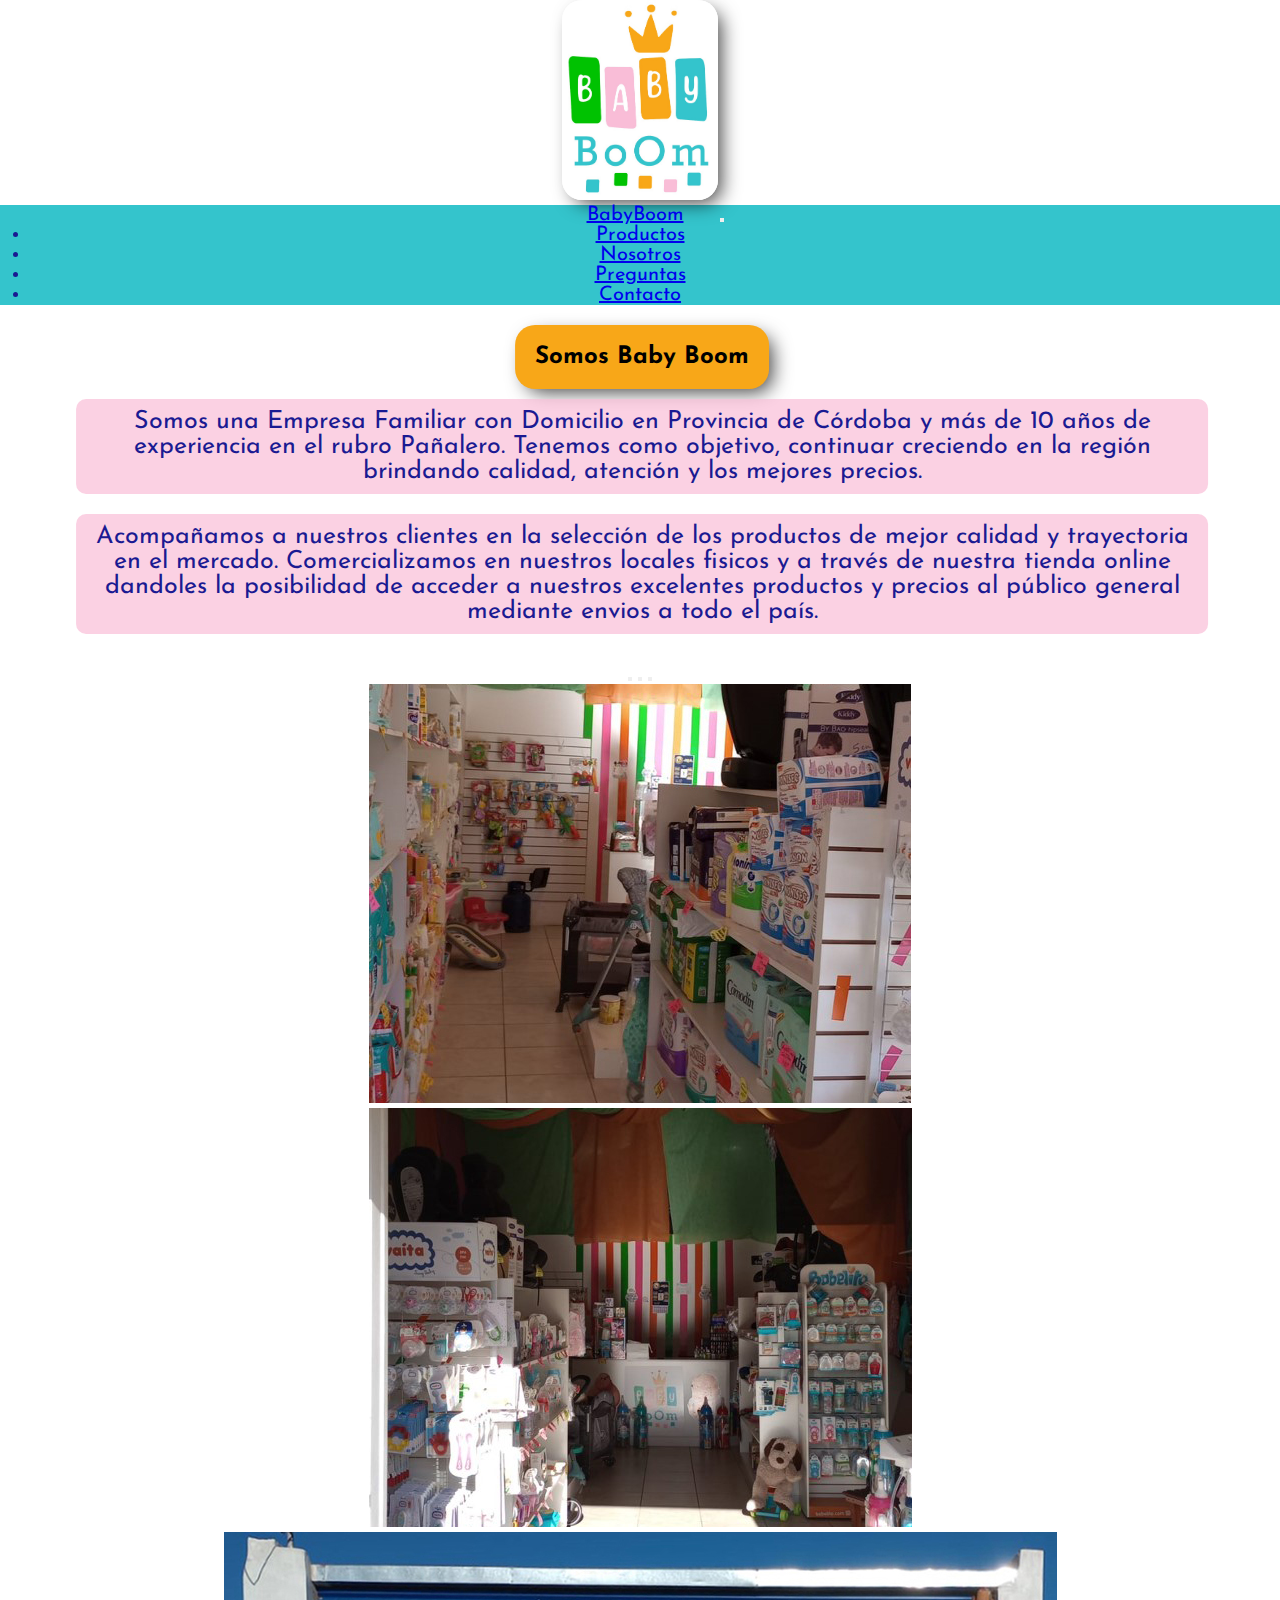
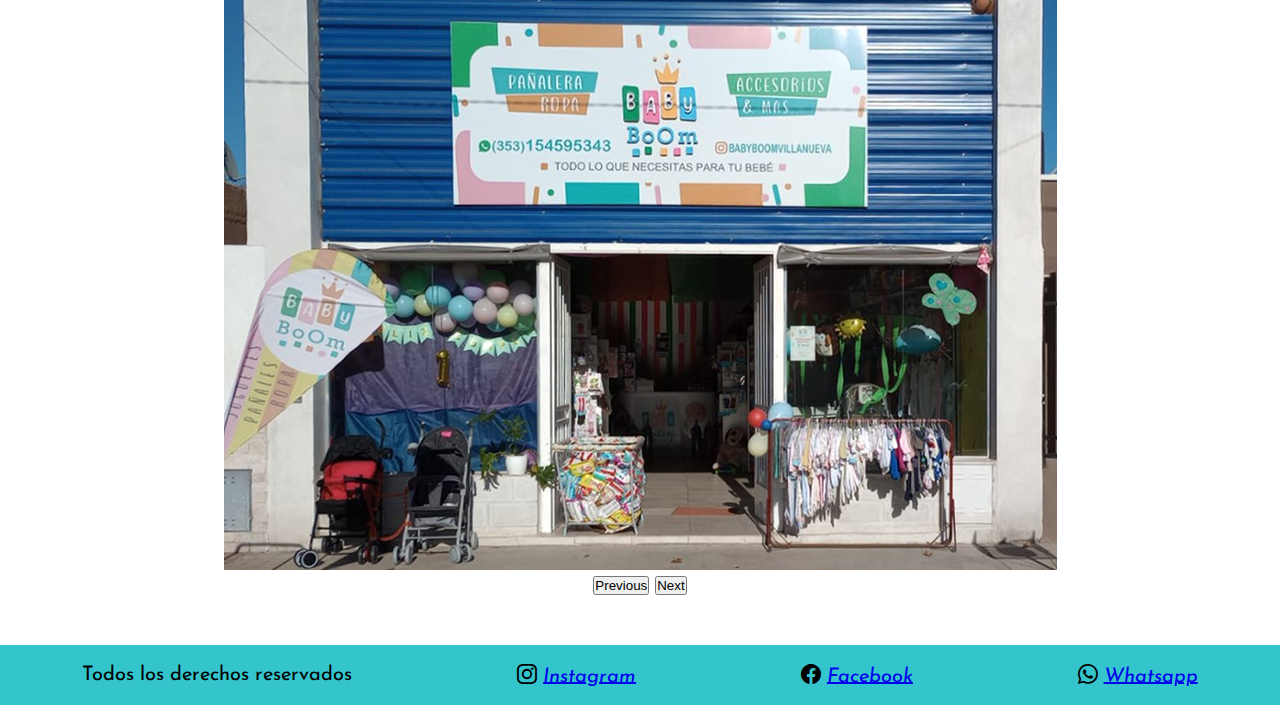
==== pages/about.html @ f5ceb24e "first commit" ====
<!DOCTYPE html>
<html lang="en">

<head>
    <meta charset="UTF-8">
    <meta http-equiv="X-UA-Compatible" content="IE=edge">
    <meta name="viewport" content="width=device-width, initial-scale=1.0">

    <!-- Kaywords y descripción -->
    <meta name="keywords" content="pañalera, villa nueva, villa maría, córdoba centro, experiencia, confiabilidad">
    <meta name="description" content="Baby boom, conocenos, tenemos años de experiencia en el rubro maternal">

    <!-- Fuentes de google -->
    <link rel="preconnect" href="https://fonts.googleapis.com">
    <link rel="preconnect" href="https://fonts.gstatic.com" crossorigin>
    <link href="https://fonts.googleapis.com/css2?family=Josefin+Sans:wght@300&family=Lato:ital,wght@1,100&display=swap"
        rel="stylesheet">
    
    <!-- Animación -->
    <link rel="stylesheet" href="https://cdnjs.cloudflare.com/ajax/libs/animate.css/4.1.1/animate.min.css" />

    <!-- Íconos de bootstrap -->
    <link rel="stylesheet" href="https://cdn.jsdelivr.net/npm/bootstrap-icons@1.8.3/font/bootstrap-icons.css">

    <!-- Estilo de boostrap -->
    <link href="https://cdn.jsdelivr.net/npm/bootstrap@5.2.0/dist/css/bootstrap.min.css" rel="stylesheet" integrity="sha384-gH2yIJqKdNHPEq0n4Mqa/HGKIhSkIHeL5AyhkYV8i59U5AR6csBvApHHNl/vI1Bx" crossorigin="anonymous">

    <!-- Mi hoja de estilo -->
    <link rel="stylesheet" href="../css/styles.css">

    <!-- Favicon -->
    <link rel="icon" href="../images/favicon.png">

    <!-- Título -->
    <title>Baby Boom - Conocenos más</title>
</head>

<body>
    <header class="logo-principal">
        <h1>Baby Boom pañalera - Villa Nueva</h1>
        <img src="../images/logo.jpg" alt="BabyBoom" class="animate__animated animate__bounce">
        <p>Bienvenidos a nustro sitio oficial, donde podrás encontrar toda la variedad de productos y servicios que
            brindamos</p>
    </header>

<!-- Navbar -->
    <nav class="navbar navbar-expand-lg bg-info">
        <div class="container-fluid">
            <a class="navbar-brand" href="../index.html">BabyBoom</a>
            <button class="navbar-toggler" type="button" data-bs-toggle="collapse"
                data-bs-target="#navbarSupportedContent" aria-controls="navbarSupportedContent" aria-expanded="false"
                aria-label="Toggle navigation">
                <span class="navbar-toggler-icon"></span>
            </button>
            <div class="collapse navbar-collapse" id="navbarSupportedContent">
                <ul class="navbar-nav me-auto mb-2 mb-lg-0">
                    <li class="nav-item">
                        <a class="nav-link" href="./products.html">Productos</a>
                    </li>
                    <li class="nav-item">
                        <a class="nav-link" href="./about.html">Nosotros</a>
                    </li>
                    <li class="nav-item">
                        <a class="nav-link" href="./faq.html">Preguntas</a>
                    </li>
                    <li class="nav-item">
                        <a class="nav-link" href="./contact.html">Contacto</a>
                    </li>
                </ul>
            </div>
        </div>
    </nav>

    <main>
        <!-- Desarrollar bien este texto -->
        <div class="nosotros">
            <h3>Somos Baby Boom</h3>
            <p>Somos una Empresa Familiar con Domicilio en Provincia de Córdoba y más de 10 años de experiencia en el
                rubro Pañalero. Tenemos como objetivo, continuar creciendo en la región brindando calidad, atención y
                los mejores precios.</p>
            <p>Acompañamos a nuestros clientes en la selección de los productos de mejor calidad y trayectoria en el
                mercado. Comercializamos en nuestros locales fisicos y a través de nuestra tienda online dandoles la
                posibilidad de acceder a nuestros excelentes productos y precios al público general mediante envios a
                todo el país.</p>
        </div>

        <!-- Carrousel -->
        <div id="carouselExampleIndicators" class="carousel slide" data-bs-ride="true">
            <div class="carousel-indicators">
                <button type="button" data-bs-target="#carouselExampleIndicators" data-bs-slide-to="0" class="active"
                    aria-current="true" aria-label="Slide 1"></button>
                <button type="button" data-bs-target="#carouselExampleIndicators" data-bs-slide-to="1"
                    aria-label="Slide 2"></button>
                <button type="button" data-bs-target="#carouselExampleIndicators" data-bs-slide-to="2"
                    aria-label="Slide 3"></button>
            </div>
            <div class="carousel-inner">
                <div class="carousel-item active">
                    <img src="../images/local-3b.jpeg" class="d-block w-100" alt="Local 3">
                </div>
                <div class="carousel-item">
                    <img src="../images/local-4b.jpeg" class="d-block w-100" alt="Local 4">
                </div>
                <div class="carousel-item">
                    <img src="../images/local-5b.jpg" class="d-block w-100" alt="Local 5">
                </div>
            </div>
            <button class="carousel-control-prev" type="button" data-bs-target="#carouselExampleIndicators"
                data-bs-slide="prev">
                <span class="carousel-control-prev-icon" aria-hidden="true"></span>
                <span class="visually-hidden">Previous</span>
            </button>
            <button class="carousel-control-next" type="button" data-bs-target="#carouselExampleIndicators"
                data-bs-slide="next">
                <span class="carousel-control-next-icon" aria-hidden="true"></span>
                <span class="visually-hidden">Next</span>
            </button>
        </div>

    </main>

    <footer>
        <div>
            <p>Todos los derechos reservados</p>
            <i class="bi bi-instagram">
                <a href="https://www.instagram.com/babyboomvillanueva/" target="_blank">Instagram</a>
            </i>
            <i class="bi bi-facebook">
                <a href="https://www.facebook.com/babyboomvm" target="_blank">Facebook</a>
            </i>
            <i class="bi bi-whatsapp">
                <a href="https://api.whatsapp.com/send?phone=+5491100000000" target="_blank">Whatsapp</a>
            </i>
        </div>
    </footer>

    <!-- Script de bootstrap -->
    <script src="https://cdn.jsdelivr.net/npm/@popperjs/core@2.11.5/dist/umd/popper.min.js"
        integrity="sha384-Xe+8cL9oJa6tN/veChSP7q+mnSPaj5Bcu9mPX5F5xIGE0DVittaqT5lorf0EI7Vk"
        crossorigin="anonymous"></script>
    <script src="https://cdn.jsdelivr.net/npm/bootstrap@5.2.0/dist/js/bootstrap.min.js"
        integrity="sha384-ODmDIVzN+pFdexxHEHFBQH3/9/vQ9uori45z4JjnFsRydbmQbmL5t1tQ0culUzyK"
        crossorigin="anonymous"></script>
</body>

</html>
---- css/styles.css ----
@charset "UTF-8";
* {
  padding: 0;
  margin: 0;
  box-sizing: border-box; }

html {
  scroll-behavior: smooth; }

body {
  font-family: 'Josefin Sans', sans-serif;
  background-color: #ffffff;
  text-align: center;
  color: #1a1a92;
  font-size: 20px; }

/*Header*/
.logo-principal {
  font-size: 20px;
  color: #34c4cc; }
  .logo-principal img {
    height: 200px;
    width: auto;
    border-radius: 20px;
    box-shadow: 7px 7px 19px -4px rgba(0, 0, 0, 0.75);
    -webkit-box-shadow: 7px 7px 19px -4px rgba(0, 0, 0, 0.75);
    -moz-box-shadow: 7px 7px 19px -4px rgba(0, 0, 0, 0.75); }
  .logo-principal h1 {
    display: none;
    visibility: hidden; }
  .logo-principal p {
    display: none;
    visibility: hidden; }

/*Navegador*/
.navbar {
  background-color: #34c4cc; }
  .navbar div a {
    margin-left: 30px;
    margin-right: 30px;
    font-size: 20px; }

.navbar li:hover {
  transform: scale(1.2); }

.navbar-nav > li {
  margin-left: 30px;
  margin-right: 30px;
  font-size: 20px; }

.navbar-brand:hover {
  transform: scale(1.2); }

/*Main del Index*/
.local img {
  width: 100%;
  height: 80vh;
  object-fit: cover;
  position: relative; }

.local p {
  color: #ffffff;
  font-size: 25px;
  font-weight: bold;
  text-align: center;
  position: relative;
  width: 80vw;
  bottom: 160px;
  left: 50%;
  transform: translateX(-50%);
  background-color: rgba(0, 0, 0, 0.553);
  border-radius: 15px;
  padding: 15px; }

/*Galería*/
.galeria {
  width: 90%;
  transform: translateX(5%);
  margin-top: 10px;
  display: grid;
  grid-template-columns: repeat(4, 1fr);
  grid-auto-rows: 300px;
  gap: 15px; }
  .galeria div img {
    width: 100%;
    height: 100%;
    object-fit: cover;
    box-shadow: 7px 7px 19px -4px rgba(0, 0, 0, 0.75);
    -webkit-box-shadow: 7px 7px 19px -4px rgba(0, 0, 0, 0.75);
    -moz-box-shadow: 7px 7px 19px -4px rgba(0, 0, 0, 0.75);
    border-radius: 10px; }

.categoria {
  position: relative; }
  .categoria:hover {
    transform: scale(1.05, 1.05); }
  .categoria h3 {
    position: absolute;
    bottom: 0;
    background-color: #34c4cc;
    border-radius: 0 0 10px 10px;
    width: 100%;
    padding: 5px;
    color: white; }

/*Parte de pagos y envios del index*/
.img-pago {
  width: 100%;
  margin-top: 80px; }

.contenedor {
  width: 100%;
  display: flex;
  justify-content: space-evenly;
  margin-top: 15px; }

.pago {
  width: 500px;
  height: 350px;
  position: relative; }
  .pago img {
    width: 100%;
    height: 100%;
    border-radius: 10px; }
  .pago p {
    position: absolute;
    top: 0;
    right: 0;
    background-color: rgba(255, 255, 255, 0.553);
    color: black;
    font-size: 20px;
    padding: 10px;
    border-radius: 0 10px 0 0; }

/* Main de about.html */
.nosotros {
  display: flex;
  width: 90%;
  flex-flow: column;
  align-items: center;
  justify-content: center;
  transform: translateX(4%);
  margin: 20px; }
  .nosotros h3 {
    color: #000000;
    font-size: 1.5rem;
    font-weight: bold;
    text-align: center;
    background-color: #f8a718;
    box-shadow: 7px 7px 19px -4px rgba(0, 0, 0, 0.75);
    -webkit-box-shadow: 7px 7px 19px -4px rgba(0, 0, 0, 0.75);
    -moz-box-shadow: 7px 7px 19px -4px rgba(0, 0, 0, 0.75);
    border-radius: 20px;
    padding: 20px; }
  .nosotros p {
    font-size: 25px;
    text-align: center;
    background-color: rgba(249, 189, 215, 0.7);
    padding: 10px;
    margin: 10px;
    border-radius: 10px; }

.fotos {
  width: 90vw;
  display: flex;
  align-items: center;
  justify-content: space-evenly;
  transform: translateX(6%); }
  .fotos img {
    height: 500px;
    border-radius: 10px;
    box-shadow: 7px 7px 19px -4px rgba(0, 0, 0, 0.75);
    -webkit-box-shadow: 7px 7px 19px -4px rgba(0, 0, 0, 0.75);
    -moz-box-shadow: 7px 7px 19px -4px rgba(0, 0, 0, 0.75); }

/* Main de faq.html */
.pregunta {
  display: flex;
  width: 100%;
  flex-flow: column;
  align-items: center;
  justify-content: space-between;
  margin: 20px; }
  .pregunta h3 {
    font-size: 25px;
    font-weight: bold;
    text-align: center;
    background-color: #f9bdd7;
    border-radius: 10px;
    padding: 10px;
    margin: 10px; }
  .pregunta p {
    color: #000000;
    font-size: 15px;
    text-align: center;
    padding: 10px;
    margin: 10px; }

/* Ubicación de contact.html */
#contact-main {
  width: 98%;
  display: grid;
  grid-template-areas: "contacto ubicacion"; }

.contacto-gral {
  grid-area: contacto; }

.ubicacion {
  grid-area: ubicacion; }

/* Formulario de contact.html */
/*Mixin*/
.form {
  display: flex;
  width: 100%;
  height: 100%;
  flex-flow: column;
  align-items: center;
  justify-content: space-between;
  margin: 20px; }

#form1 {
  background-color: rgba(52, 196, 204, 0.158);
  border-radius: 10px;
  padding: 0;
  margin: 0;
  height: 100%; }
  #form1 span {
    display: inline-block;
    margin: 10px; }
  #form1 div {
    display: block;
    margin: 10px; }

.rosa {
  font-size: 25px;
  font-weight: bold;
  text-align: center;
  background-color: #f9bdd7;
  border-radius: 15px;
  padding: 10px;
  margin: 10px; }

.contact {
  display: flex;
  width: 100%;
  height: 100%;
  flex-flow: column;
  align-items: center;
  justify-content: space-between;
  margin: 20px; }
  .contact iframe {
    width: 80%;
    height: 50%;
    object-fit: cover;
    border-radius: 10px 10px 0 0;
    padding: 0;
    margin: 0 10px; }
  .contact ul {
    font-size: 25px;
    height: 50%;
    width: 80%;
    background-color: #e5e5e5;
    display: flex;
    flex-direction: column;
    justify-content: space-around;
    list-style: none;
    border-radius: 10px 10px 0 0;
    padding: 0;
    margin: 0 10px; }

/*Tabla de talles*/
.talles h3 {
  padding: 10px; }

.tabla-talles {
  width: 50%;
  border: 5px solid #f8a718;
  transform: translateX(50%); }

/* MAPA */
.btn-categoria {
  background-color: #f8a718;
  border-radius: 15px;
  padding: 10px;
  margin: 10px; }

.btn-subcategoria {
  background-color: #f9bdd7;
  border-radius: 15px;
  padding: 10px;
  margin: 10px; }

/*Productos*/
.marcas {
  display: flex;
  width: 90vw;
  flex-flow: row;
  align-items: center;
  justify-content: space-between;
  margin: 20px; }

/*Extend*/
.panal, .panal-tamano {
  font-size: 25px;
  font-weight: bold;
  text-align: center;
  background-color: #f9bdd7;
  border-radius: 15px;
  padding: 10px;
  margin: 10px; }

.panal-tamano {
  font-weight: lighter;
  background-color: #f8a718; }

/*Footer - Todos los HTML*/
footer {
  background-color: #34c4cc;
  width: 100%;
  height: 60px;
  color: #000000;
  margin-top: 50px; }
  footer div {
    display: flex;
    width: 100%;
    height: 100%;
    align-items: center;
    justify-content: space-around; }
    footer div p {
      justify-content: center; }

@media screen and (max-width: 1130px) {
  .navbar div a {
    margin-left: 20px;
    margin-right: 20px; }
  .navbar-nav > li {
    margin-left: 20px;
    margin-right: 20px;
    font-size: 20px; } }

@media screen and (max-width: 1100px) {
  .local img {
    height: 60vh; }
  .galeria {
    grid-template-columns: repeat(3, 1fr);
    grid-auto-rows: 250px;
    margin-top: 5px; }
  .indu {
    grid-row-start: span 2; }
  .foto-4 {
    grid-column-start: span 3; }
  .img-pago {
    width: 90%;
    margin-top: 30px; }
  .contenedor {
    width: 90%;
    transform: translateX(10%); }
  .pago {
    width: 400px;
    height: 300px;
    margin-right: 10px; }
    .pago p {
      font-size: 15px; }
  .nosotros p {
    font-size: 20px; }
  .fotos {
    width: 100%; }
    .fotos img {
      height: 400px;
      width: auto;
      transform: translateX(-10); }
  .contact ul {
    font-size: 20px; } }

@media screen and (max-width: 970px) {
  .navbar-nav > li {
    font-size: 15px; }
  #contact-main {
    width: 98%;
    display: flex;
    flex-direction: column; }
  footer {
    margin: 5px;
    padding: 5px;
    height: 100%; } }

@media screen and (max-width: 740px) {
  .galeria {
    grid-template-columns: repeat(2, 1fr);
    grid-auto-rows: 250px;
    margin-top: 2px; }
  .indu {
    grid-row-start: span 1; }
  .foto-4 {
    grid-column-start: span 1; }
  .contenedor {
    width: 100%;
    transform: translateX(5%); }
  .pago {
    width: 400px;
    height: 200px; } }

@media screen and (max-width: 560px) {
  .logo-principal img {
    height: 150px;
    width: auto;
    padding: 10px;
    box-shadow: none;
    position: absolute;
    left: 20px; }
  .local img {
    display: flex; }
  .local p {
    font-size: 20px; }
  .galeria {
    grid-auto-rows: 200px; }
  footer {
    height: auto;
    margin-top: 50px;
    padding: 5px; }
    footer div {
      display: flex;
      flex-direction: column-reverse; }
  .pregunta h3 {
    font-size: 20px; }
  .pregunta p {
    font-size: 15px; }
  #form1 {
    width: 100%;
    display: inline-block; } }

@media screen and (max-width: 320px) {
  .galeria {
    grid-template-columns: repeat(1, 1fr);
    grid-auto-rows: 200px;
    margin-top: 1px; }
  .contenedor {
    flex-direction: column;
    align-items: center;
    justify-content: space-evenly;
    margin-top: 15px; }
  .pago {
    width: auto;
    height: auto; }
  .nosotros p {
    font-size: 15px; } }
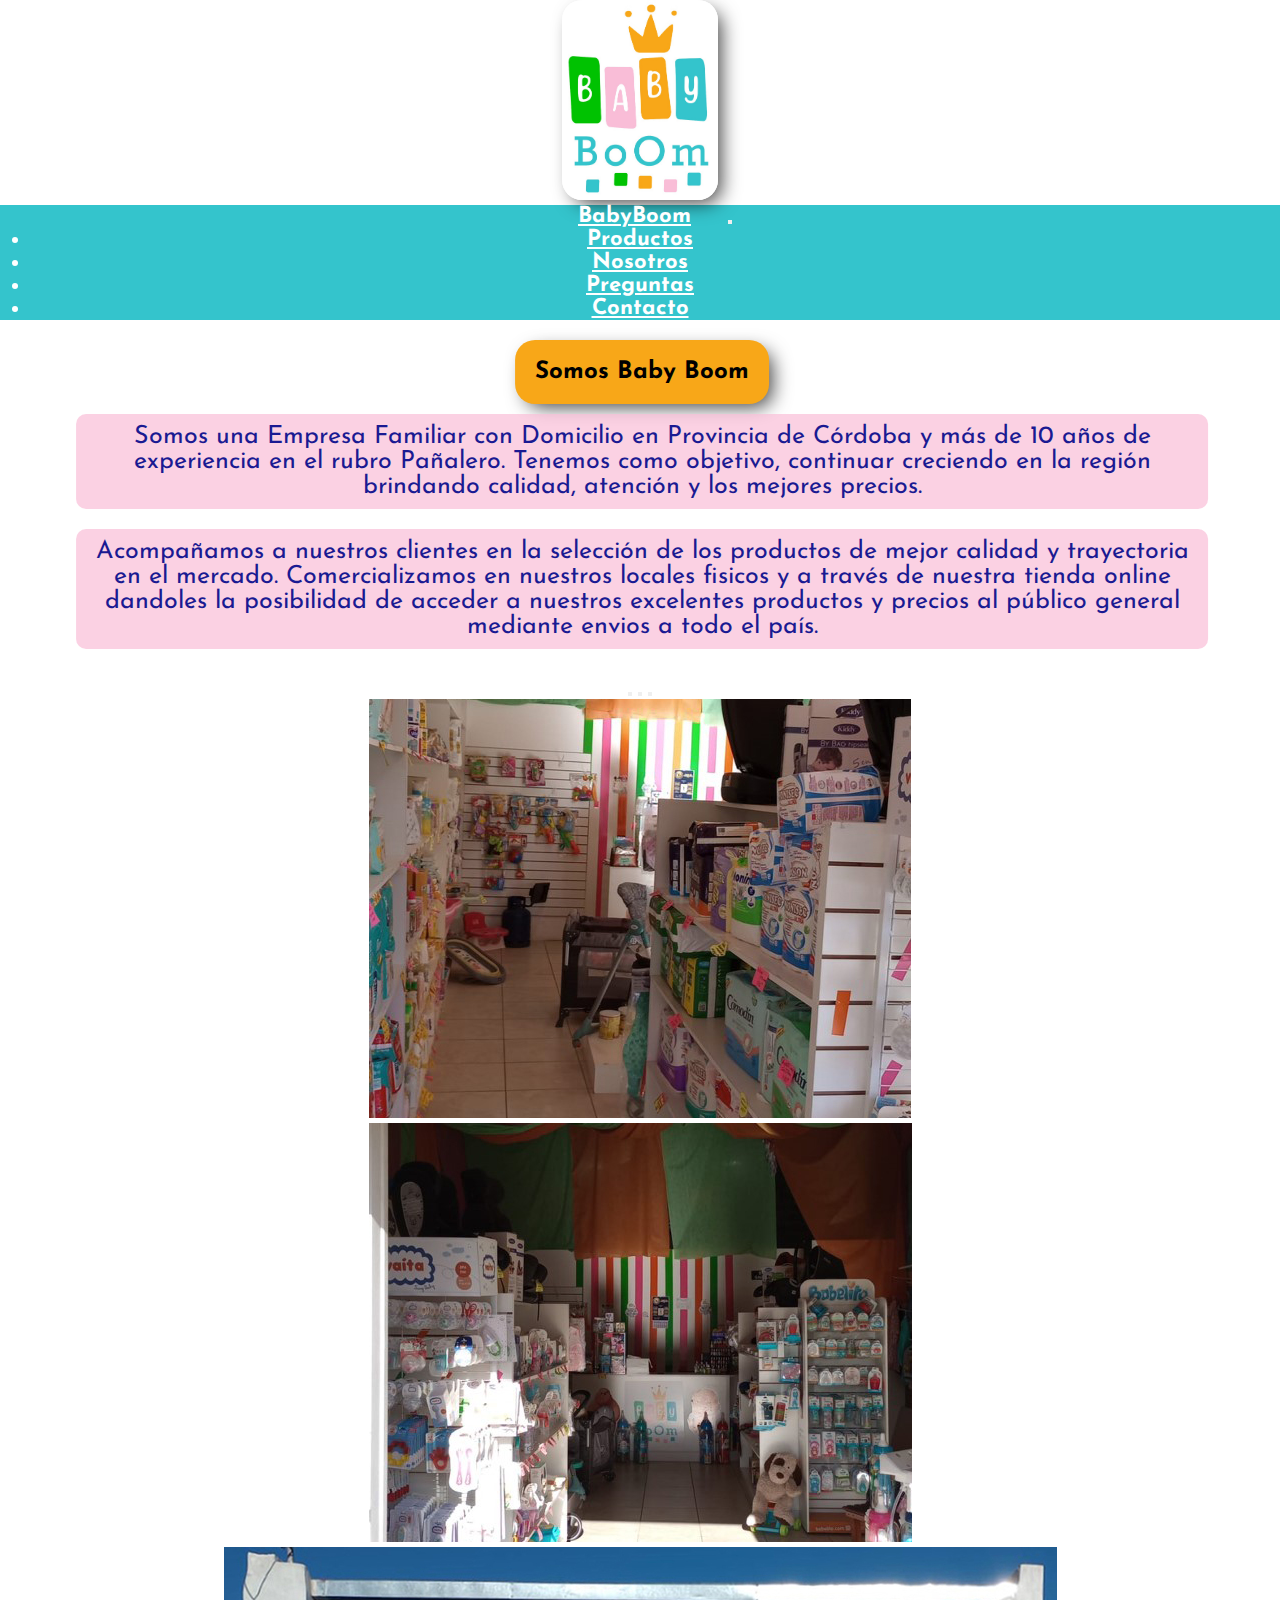
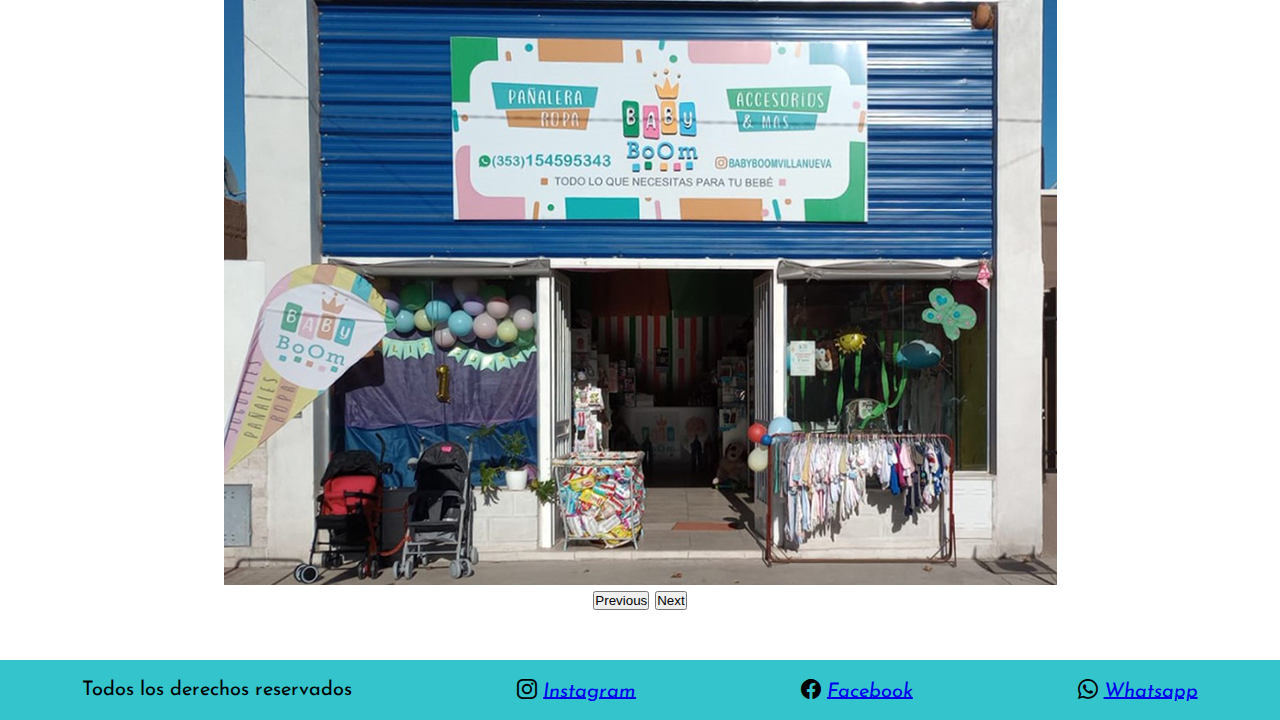
==== commit affa5672: "primeras modificaciones" ====
--- a/pages/about.html
+++ b/pages/about.html
@@ -7,7 +7,7 @@
     <meta name="viewport" content="width=device-width, initial-scale=1.0">
 
     <!-- Kaywords y descripción -->
-    <meta name="keywords" content="pañalera, villa nueva, villa maría, córdoba centro, experiencia, confiabilidad">
+    <meta name="keywords" content="pañalera, villa nueva, córdoba centro, experiencia, confiabilidad">
     <meta name="description" content="Baby boom, conocenos, tenemos años de experiencia en el rubro maternal">
 
     <!-- Fuentes de google -->
@@ -44,7 +44,7 @@
     </header>
 
 <!-- Navbar -->
-    <nav class="navbar navbar-expand-lg bg-info">
+    <nav class="navbar navbar-expand-lg">
         <div class="container-fluid">
             <a class="navbar-brand" href="../index.html">BabyBoom</a>
             <button class="navbar-toggler" type="button" data-bs-toggle="collapse"
--- a/css/styles.css
+++ b/css/styles.css
@@ -34,11 +34,15 @@
 
 /*Navegador*/
 .navbar {
-  background-color: #34c4cc; }
+  background-color: #34c4cc;
+  font-weight: bold;
+  color: white !important; }
   .navbar div a {
     margin-left: 30px;
     margin-right: 30px;
-    font-size: 20px; }
+    font-size: 22px;
+    font-weight: bold;
+    color: white !important; }
 
 .navbar li:hover {
   transform: scale(1.2); }
@@ -46,7 +50,9 @@
 .navbar-nav > li {
   margin-left: 30px;
   margin-right: 30px;
-  font-size: 20px; }
+  font-size: 22px;
+  font-weight: bold;
+  color: white !important; }
 
 .navbar-brand:hover {
   transform: scale(1.2); }
@@ -97,6 +103,7 @@
   .categoria h3 {
     position: absolute;
     bottom: 0;
+    transform: translateY(20%);
     background-color: #34c4cc;
     border-radius: 0 0 10px 10px;
     width: 100%;
@@ -403,12 +410,7 @@
 
 @media screen and (max-width: 560px) {
   .logo-principal img {
-    height: 150px;
-    width: auto;
-    padding: 10px;
-    box-shadow: none;
-    position: absolute;
-    left: 20px; }
+    display: none; }
   .local img {
     display: flex; }
   .local p {
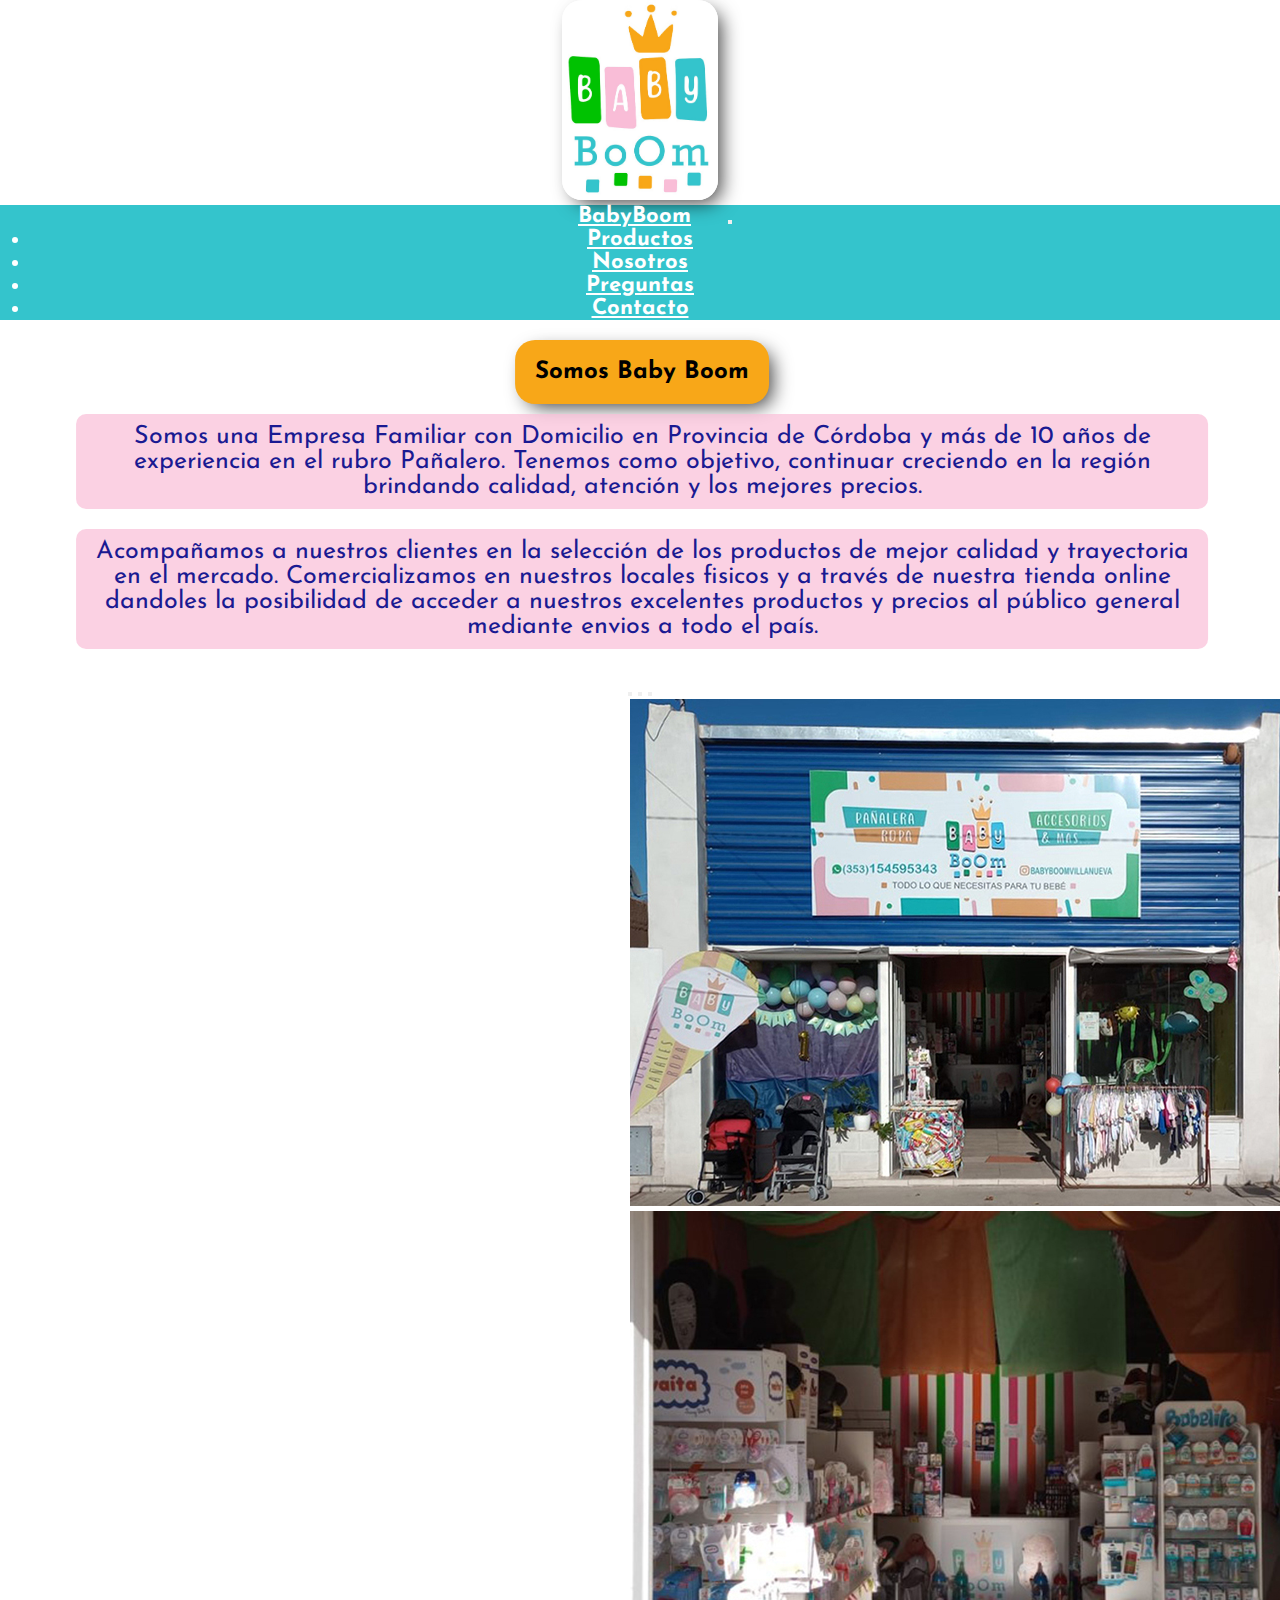
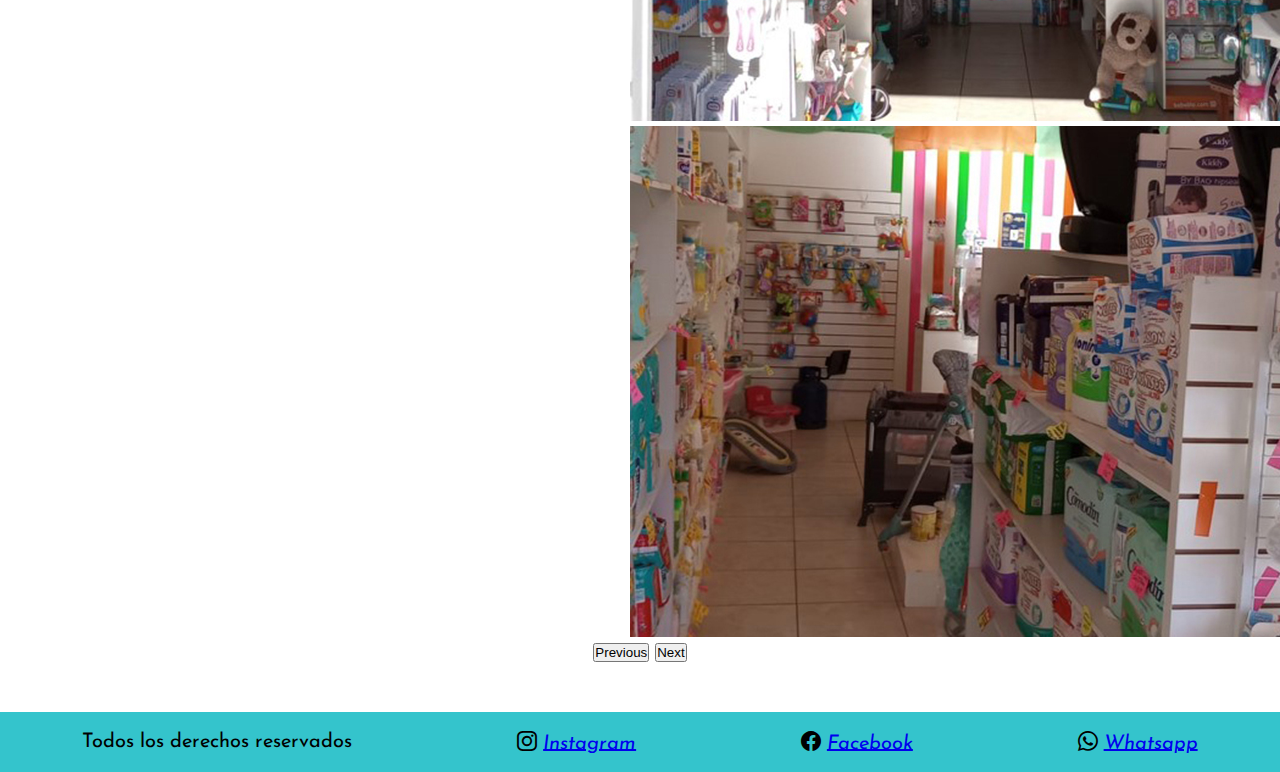
==== commit f826ae73: "arreglando detalles" ====
--- a/pages/about.html
+++ b/pages/about.html
@@ -74,7 +74,7 @@
     <main>
         <!-- Desarrollar bien este texto -->
         <div class="nosotros">
-            <h3>Somos Baby Boom</h3>
+            <h2 class="animate__animated animate__bounce">Somos Baby Boom</h2>
             <p>Somos una Empresa Familiar con Domicilio en Provincia de Córdoba y más de 10 años de experiencia en el
                 rubro Pañalero. Tenemos como objetivo, continuar creciendo en la región brindando calidad, atención y
                 los mejores precios.</p>
@@ -96,13 +96,13 @@
             </div>
             <div class="carousel-inner">
                 <div class="carousel-item active">
-                    <img src="../images/local-3b.jpeg" class="d-block w-100" alt="Local 3">
+                    <img src="../images/local-5b.jpg" class="d-block w-80" alt="Local 5">
                 </div>
                 <div class="carousel-item">
-                    <img src="../images/local-4b.jpeg" class="d-block w-100" alt="Local 4">
+                    <img src="../images/local-4b.jpeg" class="d-block w-80" alt="Local 4">
                 </div>
                 <div class="carousel-item">
-                    <img src="../images/local-5b.jpg" class="d-block w-100" alt="Local 5">
+                    <img src="../images/local-3b.jpeg" class="d-block w-80" alt="Local 3">
                 </div>
             </div>
             <button class="carousel-control-prev" type="button" data-bs-target="#carouselExampleIndicators"
--- a/css/styles.css
+++ b/css/styles.css
@@ -148,7 +148,7 @@
   justify-content: center;
   transform: translateX(4%);
   margin: 20px; }
-  .nosotros h3 {
+  .nosotros h2 {
     color: #000000;
     font-size: 1.5rem;
     font-weight: bold;
@@ -166,6 +166,9 @@
     padding: 10px;
     margin: 10px;
     border-radius: 10px; }
+
+.carousel-inner {
+  transform: translateX(25%); }
 
 .fotos {
   width: 90vw;
